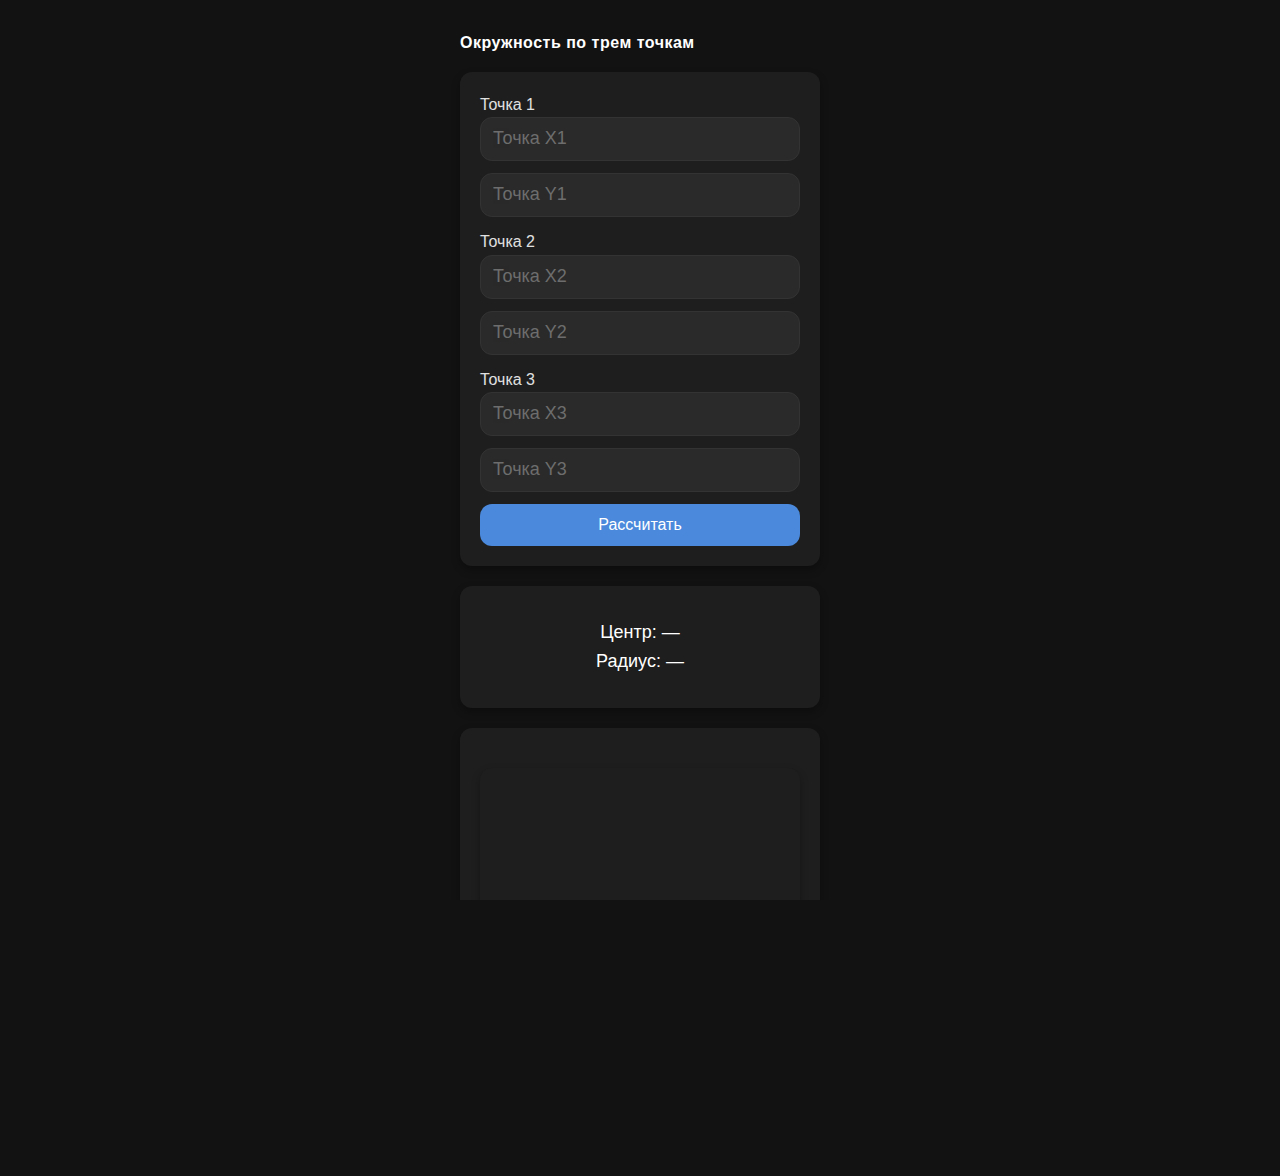
==== Pointcircle.html @ 3cd1d4a1 "Add files via upload" ====
<!DOCTYPE html>
<html lang="ru">
<head>
    <meta charset="UTF-8">
    <meta name="viewport" content="width=420, initial-scale=1.0, maximum-scale=1.0, user-scalable=no, viewport-fit=cover">
    <title>Окружность по трем точкам</title>
    <script src="swipe.js"></script>
    <link rel="stylesheet" href="styles.css">
</head>
<body>
    <div class="calculator-container">
        <h1>Окружность по трем точкам</h1>
        
        <div class="card">
            <div class="input-row">
                <label>Точка 1</label>
                <input type="number" id="x1" placeholder="Точка X1">
                <input type="number" id="y1" placeholder="Точка Y1">
            </div>
            <div class="input-row">
                <label>Точка 2</label>
                <input type="number" id="x2" placeholder="Точка X2">
                <input type="number" id="y2" placeholder="Точка Y2">
            </div>
            <div class="input-row">
                <label>Точка 3</label>
                <input type="number" id="x3" placeholder="Точка X3">
                <input type="number" id="y3" placeholder="Точка Y3">
            </div>
            <button onclick="calculateCircle()">Рассчитать</button>
        </div>

        <div class="card">
            <div class="result">
                <p id="center">Центр: —</p>
                <p id="radius">Радиус: —</p>
            </div>
        </div>

        <div class="card">
            <div class="canvas-container">
                <canvas id="canvas" width="400" height="400"></canvas>
            </div>
        </div>
    </div>

    <script>
    const canvas = document.getElementById('canvas');
    const ctx = canvas.getContext('2d');

    // Смещение для центра canvas
    const offsetX = canvas.width / 2;
    const offsetY = canvas.height / 2;

    // Функция для рисования точки (обновленная для работы с трансформированными координатами)
    function drawPoint(x, y, color = 'red') {
        ctx.beginPath();
        ctx.arc(x, y, 5, 0, Math.PI * 2);
        ctx.fillStyle = color;
        ctx.fill();
        ctx.closePath();
    }

    // Функция для рисования окружности
    function drawCircle(centerX, centerY, radius) {
        ctx.beginPath();
        ctx.arc(centerX + offsetX, offsetY - centerY, radius, 0, Math.PI * 2);
        ctx.strokeStyle = '#4A89DC';
        ctx.stroke();
        ctx.closePath();
    }

    // Функция для очистки canvas
    function clearCanvas() {
        ctx.clearRect(0, 0, canvas.width, canvas.height);
    }

    // Функция для расчёта окружности
    function calculateCircle() {
        const x1 = parseFloat(document.getElementById('x1').value);
        const y1 = parseFloat(document.getElementById('y1').value);
        const x2 = parseFloat(document.getElementById('x2').value);
        const y2 = parseFloat(document.getElementById('y2').value);
        const x3 = parseFloat(document.getElementById('x3').value);
        const y3 = parseFloat(document.getElementById('y3').value);

        const A = x2 - x1;
        const B = y2 - y1;
        const C = x3 - x1;
        const D = y3 - y1;

        const E = A * (x1 + x2) + B * (y1 + y2);
        const F = C * (x1 + x3) + D * (y1 + y3);
        const G = 2 * (A * (y3 - y1) - B * (x3 - x1));

        if (G === 0) {
            alert("Точки лежат на одной прямой, окружность не существует.");
            return;
        }

        const centerX = (D * E - B * F) / G;
        const centerY = (A * F - C * E) / G;
        const radius = Math.sqrt(Math.pow(x1 - centerX, 2) + Math.pow(y1 - centerY, 2));

        document.getElementById('center').innerText = `Центр окружности X,Y: (${centerX.toFixed(2)}, ${centerY.toFixed(2)})`;
        document.getElementById('radius').innerText = `Радиус окружности: ${radius.toFixed(2)}`;

        // Рассчет границ для центрирования
        const allPoints = [
            {x: x1, y: y1},
            {x: x2, y: y2}, 
            {x: x3, y: y3},
            {x: centerX, y: centerY}
        ];
        
        const padding = 20;
        const minX = Math.min(...allPoints.map(p => p.x)) - radius - padding;
        const maxX = Math.max(...allPoints.map(p => p.x)) + radius + padding;
        const minY = Math.min(...allPoints.map(p => p.y)) - radius - padding;
        const maxY = Math.max(...allPoints.map(p => p.y)) + radius + padding;
        
        const scaleX = canvas.width / (maxX - minX);
        const scaleY = canvas.height / (maxY - minY);
        const scale = Math.min(scaleX, scaleY) * 0.9; // 10% отступ
        
        // Функция преобразования координат
        const transform = (x, y) => ({
            x: (x - minX) * scale,
            y: canvas.height - (y - minY) * scale // инвертируем Y
        });

        clearCanvas();
        
        // Отрисовка окружности с центрированием
        const tCenter = transform(centerX, centerY);
        ctx.beginPath();
        ctx.arc(tCenter.x, tCenter.y, radius * scale, 0, Math.PI * 2);
        ctx.strokeStyle = '#4A89DC';
        ctx.stroke();
        ctx.closePath();

        // Отрисовка точек
        drawPoint(transform(x1, y1).x, transform(x1, y1).y, '#e74c3c');
        drawPoint(transform(x2, y2).x, transform(x2, y2).y, '#2ecc71');
        drawPoint(transform(x3, y3).x, transform(x3, y3).y, '#3498db');
        drawPoint(tCenter.x, tCenter.y, '#9b59b6');
    }

    // Инициализация
    clearCanvas();
    </script>
</body>
</html>
---- styles.css ----
:root {
  --bg-color: #121212;
  --card-color: #1E1E1E;
  --primary: #4A89DC;
  --primary-hover: #3A6DBF;
  --secondary: #37BC9B;
  --text: #E0E0E0;
  --text-secondary: #A0A0A0;
  --border-radius: 12px;
  --shadow: 0 4px 8px rgba(0,0,0,0.3);
}

* {
  box-sizing: border-box;
  margin: 0;
  padding: 0;
}

html, body {
  width: 100%;
  height: 100%;
  overflow: hidden;
  margin: 0 auto;
  max-width: 420px;
  touch-action: pan-y;
}

body {
  font-family: 'Segoe UI', Roboto, sans-serif;
  background-color: var(--bg-color);
  color: var(--text);
  line-height: 1.6;
  padding: 20px;
  min-height: 100vh;
  position: relative;
}

.page-transition {
  transition: transform 0.4s ease;
}

.slide-left {
  transform: translateX(-100%);
}

.slide-right {
  transform: translateX(100%);
}

html, body {
  width: 100%;
  height: 100%;
  overflow-x: hidden;
}

.container {
  width: 100%;
  min-height: 100vh;
  margin: 0;
  padding: 10px;
}

.calculator-container {
  width: 100%;
  margin: 0;
  padding: 10px;
  box-sizing: border-box;
}

@media (max-width: 450px) {
  .calculator-container {
    width: 100%;
    padding: 10px;
  }
}

.card {
  background-color: var(--card-color);
  border-radius: var(--border-radius);
  box-shadow: var(--shadow);
  padding: 20px;
  margin-bottom: 20px;
}

h1, h2, h3 {
  color: white;
  margin-bottom: 16px;
  font-family: 'Montserrat', sans-serif;
  font-weight: 600;
  letter-spacing: 0.5px;
}

h1 {
  font-size: 1.0rem;
}

h2 {
  font-size: 0.87rem;
}

h3 {
  font-size: 0.73rem;
}

input[type="number"] {
  width: 100%;
  padding: 12px;
  border: 1px solid #333;
  border-radius: var(--border-radius);
  background-color: #2A2A2A;
  color: var(--text);
  font-size: 16px;
  margin-bottom: 12px;
  display: block;
  box-sizing: border-box;
}

input::placeholder {
  font-size: 18px;
  line-height: 1.2;
  padding-top: 2px;
  opacity: 0.9;
}

@media (max-width: 600px) {
  input::placeholder {
    font-size: 16px;
  }
}

input[type="text"] {
  width: 100%;
  padding: 12px;
  border: 1px solid #333;
  border-radius: var(--border-radius);
  background-color: #2A2A2A;
  color: var(--text);
  font-size: 16px;
  margin-bottom: 12px;
}

button {
  background-color: var(--primary);
  color: white;
  border: none;
  padding: 12px 24px;
  border-radius: var(--border-radius);
  font-size: 16px;
  cursor: pointer;
  transition: background-color 0.3s;
  width: 100%;
}

button:hover {
  background-color: var(--primary-hover);
}

.canvas-container {
  width: 100%;
  height: 300px;
  background-color: var(--card-color);
  border-radius: var(--border-radius);
  box-shadow: var(--shadow);
  margin: 20px 0;
}

.result {
  text-align: center;
  font-size: 18px;
  padding: 12px;
  color: #FFFFFF;
}

/* Мобильная адаптация */
@media (max-width: 600px) {
  html {
    font-size: 14px;
  }

  button, 
  input[type="number"],
  input[type="text"] {
    padding: 12px;
    font-size: 16px;
  }

  .calculator-card {
    padding: 15px;
    margin-bottom: 10px;
  }

  .calculator-icon {
    font-size: 30px;
  }

  .canvas-container {
    height: 250px;
  }

  .calculator-grid {
    grid-template-columns: 1fr;
    gap: 10px;
  }
  
  .card {
    padding: 15px;
  }
}

/* Стили для главной страницы */
.calculator-grid {
  display: grid;
  grid-template-columns: repeat(auto-fill, minmax(250px, 1fr));
  gap: 20px;
  margin-top: 30px;
}

.calculator-card {
  background-color: var(--card-color);
  border-radius: var(--border-radius);
  box-shadow: var(--shadow);
  padding: 20px;
  text-align: center;
  transition: transform 0.3s;
  cursor: pointer;
}

.calculator-card:hover {
  transform: translateY(-5px);
}

.calculator-icon {
  font-size: 40px;
  margin-bottom: 10px;
  color: var(--primary);
}
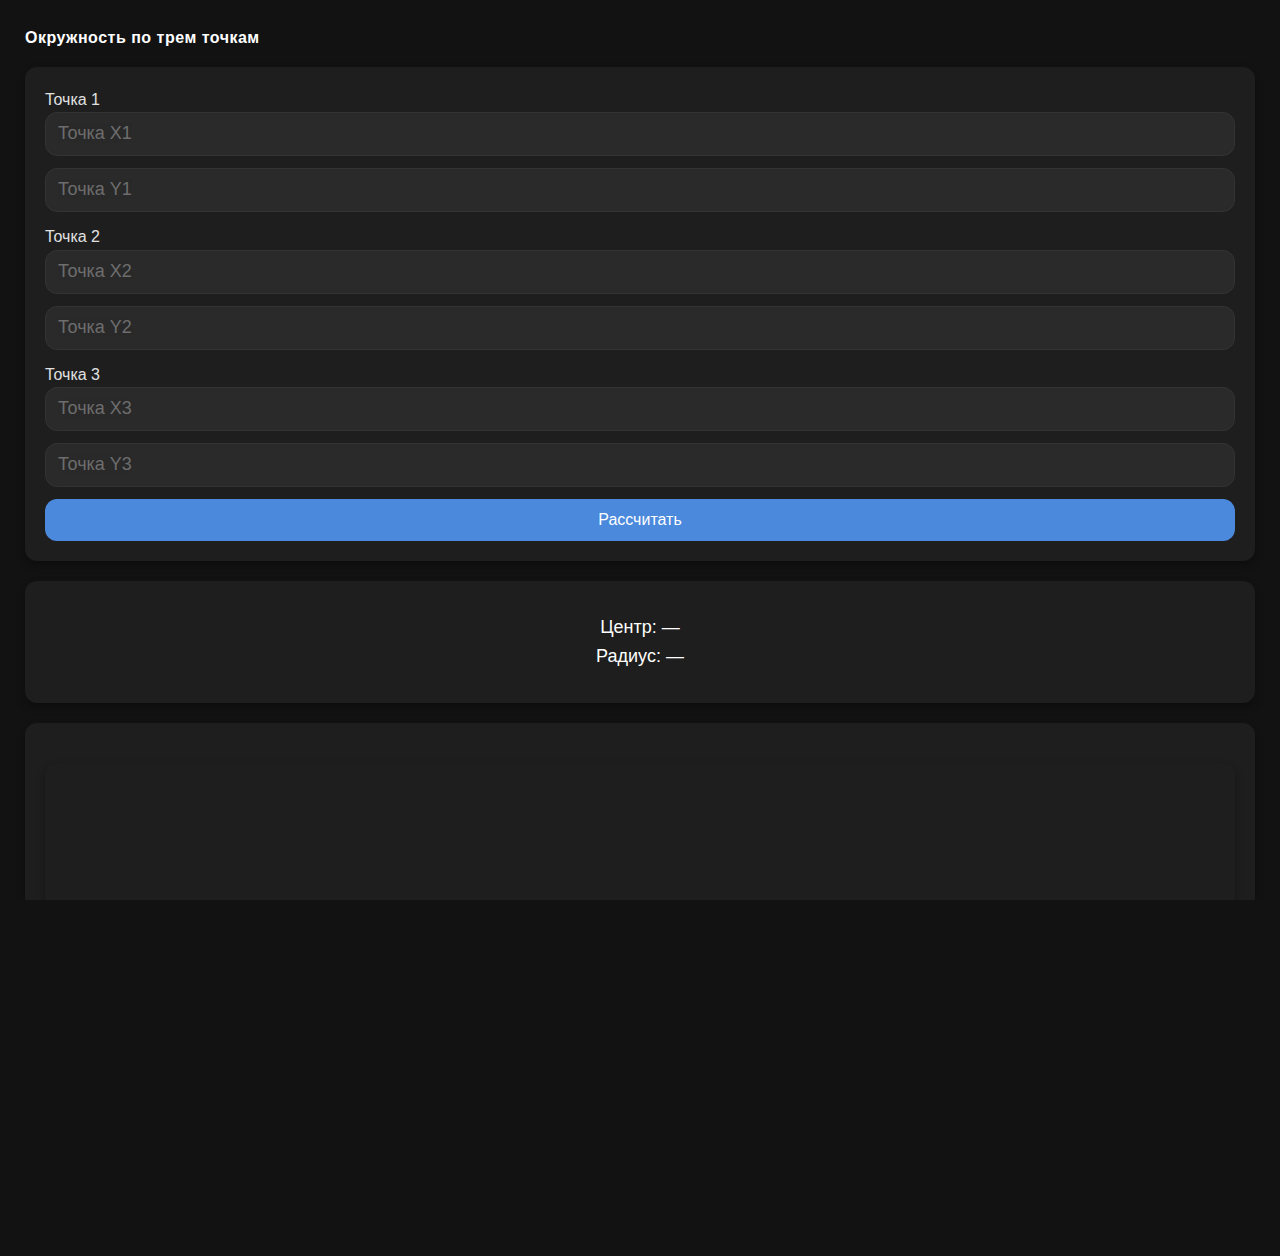
==== commit fe8cae2f: "Add files via upload" ====
--- a/Pointcircle.html
+++ b/Pointcircle.html
@@ -2,7 +2,7 @@
 <html lang="ru">
 <head>
     <meta charset="UTF-8">
-    <meta name="viewport" content="width=420, initial-scale=1.0, maximum-scale=1.0, user-scalable=no, viewport-fit=cover">
+    <meta name="viewport" content="width=device-width, initial-scale=1.0">
     <title>Окружность по трем точкам</title>
     <script src="swipe.js"></script>
     <link rel="stylesheet" href="styles.css">
--- a/styles.css
+++ b/styles.css
@@ -18,11 +18,10 @@
 
 html, body {
   width: 100%;
-  height: 100%;
-  overflow: hidden;
-  margin: 0 auto;
-  max-width: 420px;
-  touch-action: pan-y;
+  min-height: 100vh;
+  margin: 0;
+  padding: 0;
+  overflow-x: hidden;
 }
 
 body {
@@ -30,21 +29,36 @@
   background-color: var(--bg-color);
   color: var(--text);
   line-height: 1.6;
-  padding: 20px;
-  min-height: 100vh;
-  position: relative;
-}
-
-.page-transition {
-  transition: transform 0.4s ease;
-}
-
-.slide-left {
-  transform: translateX(-100%);
-}
-
-.slide-right {
-  transform: translateX(100%);
+  padding: 15px;
+  display: flex;
+  flex-direction: column;
+}
+
+.container {
+  width: 100%;
+  padding: 10px;
+  margin: 0 auto;
+  box-sizing: border-box;
+  max-width: 100%;
+}
+
+.calculator-container {
+  width: 100%;
+  padding: 15px;
+  box-sizing: border-box;
+}
+
+/* Медиа-запросы для адаптивности */
+@media (min-width: 768px) {
+  .container {
+    padding: 20px 40px;
+  }
+}
+
+@media (min-width: 1200px) {
+  .container {
+    padding: 20px 60px;
+  }
 }
 
 html, body {
@@ -78,8 +92,17 @@
   background-color: var(--card-color);
   border-radius: var(--border-radius);
   box-shadow: var(--shadow);
-  padding: 20px;
-  margin-bottom: 20px;
+  padding: 15px;
+  margin-bottom: 15px;
+  width: 100%;
+  box-sizing: border-box;
+}
+
+@media (min-width: 600px) {
+  .card {
+    padding: 20px;
+    margin-bottom: 20px;
+  }
 }
 
 h1, h2, h3 {
@@ -157,11 +180,20 @@
 
 .canvas-container {
   width: 100%;
-  height: 300px;
+  min-height: 250px;
+  height: auto;
+  max-height: 70vh;
   background-color: var(--card-color);
   border-radius: var(--border-radius);
   box-shadow: var(--shadow);
-  margin: 20px 0;
+  margin: 15px 0;
+  overflow: hidden;
+}
+
+@media (min-width: 768px) {
+  .canvas-container {
+    margin: 20px 0;
+  }
 }
 
 .result {
